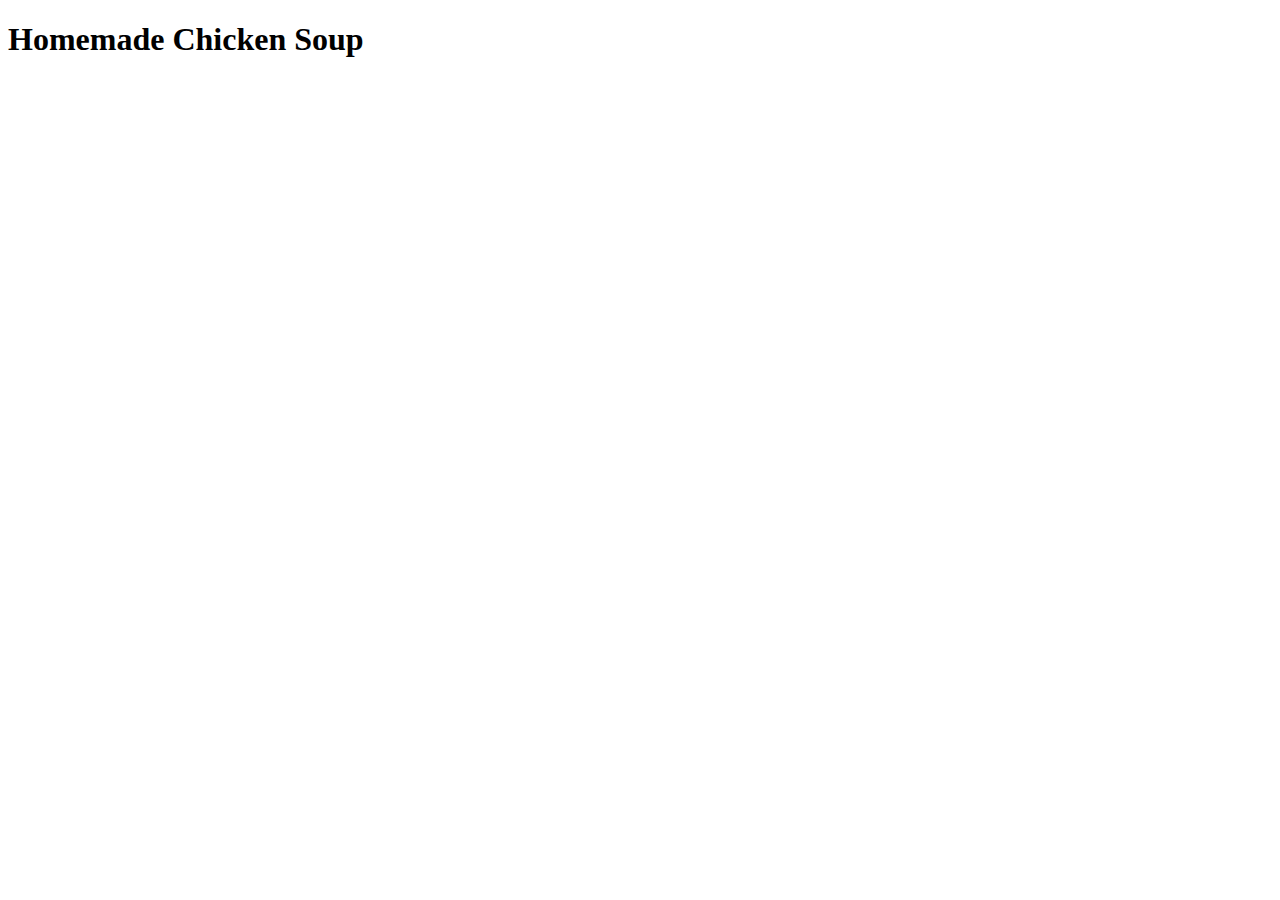
==== recipes/chicken-soup.html @ 7b37a967 "Added index file and recipes directory" ====
<!DOCTYPE html>
<html lang="en">
<head>
    <meta charset="UTF-8">
    <meta name="viewport" content="width=device-width, initial-scale=1.0">
    <title>Document</title>
</head>
<body>
    <h1>Homemade Chicken Soup</h1>
</body>
</html>
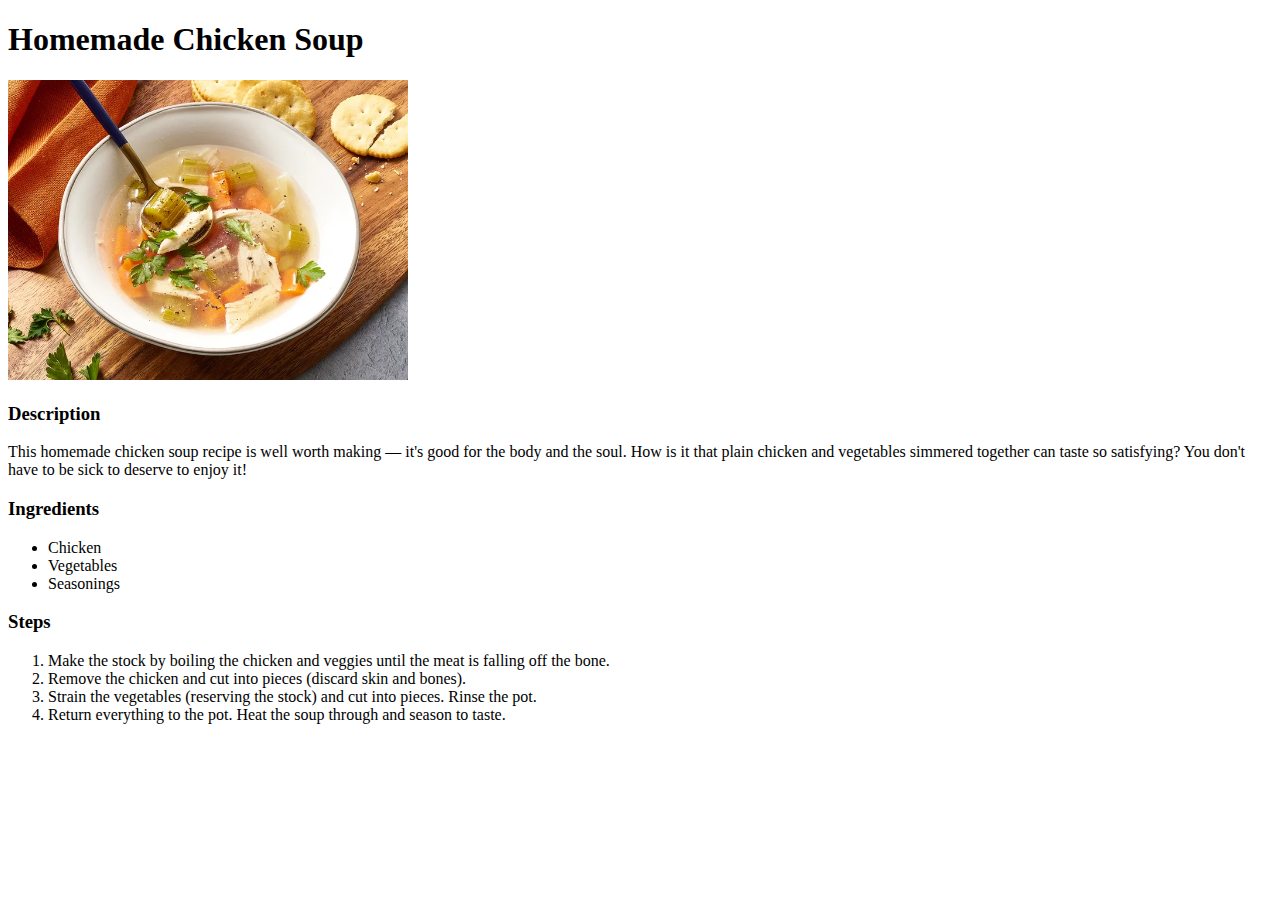
==== commit 14395d8b: "FInished Adding Recipes to Webpage" ====
--- a/recipes/chicken-soup.html
+++ b/recipes/chicken-soup.html
@@ -7,5 +7,21 @@
 </head>
 <body>
     <h1>Homemade Chicken Soup</h1>
+    <img src="../images/chicken-soup.webp" alt="chicken soup" height="300" width="400">
+    <h3>Description</h3>
+    <p>This homemade chicken soup recipe is well worth making — it's good for the body and the soul. How is it that plain chicken and vegetables simmered together can taste so satisfying? You don't have to be sick to deserve to enjoy it!</p>
+    <h3>Ingredients</h3>
+    <ul>
+        <li>Chicken</li>
+        <li>Vegetables</li>
+        <li>Seasonings</li>
+    </ul>
+    <h3>Steps</h3>
+    <ol>
+        <li>Make the stock by boiling the chicken and veggies until the meat is falling off the bone.</li>
+        <li>Remove the chicken and cut into pieces (discard skin and bones).</li>
+        <li>Strain the vegetables (reserving the stock) and cut into pieces. Rinse the pot.</li>
+        <li>Return everything to the pot. Heat the soup through and season to taste.</li>
+    </ol>
 </body>
 </html>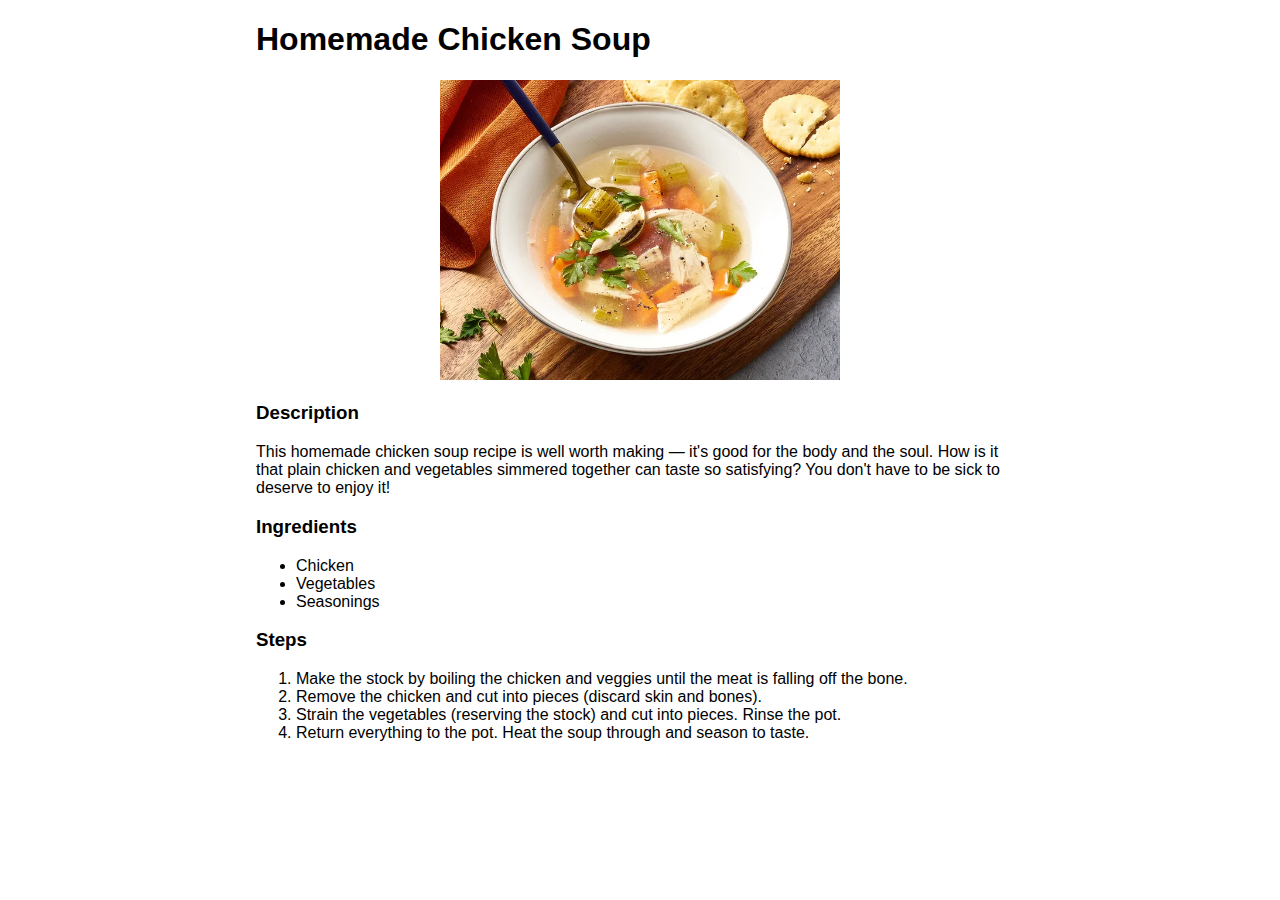
==== commit 051fe9b9: "Updated CSS as per exercise" ====
--- a/recipes/chicken-soup.html
+++ b/recipes/chicken-soup.html
@@ -3,11 +3,17 @@
 <head>
     <meta charset="UTF-8">
     <meta name="viewport" content="width=device-width, initial-scale=1.0">
-    <title>Document</title>
+    <title>Chicken Soup</title>
+    <link href="../style.css" rel="stylesheet" type="text/css">
+    <link href="../recipe-style.css" rel="stylesheet">
+
+
 </head>
-<body>
+<body class="main">
     <h1>Homemade Chicken Soup</h1>
+    <div class="image">
     <img src="../images/chicken-soup.webp" alt="chicken soup" height="300" width="400">
+    </div>
     <h3>Description</h3>
     <p>This homemade chicken soup recipe is well worth making — it's good for the body and the soul. How is it that plain chicken and vegetables simmered together can taste so satisfying? You don't have to be sick to deserve to enjoy it!</p>
     <h3>Ingredients</h3>
--- a/style.css
+++ b/style.css
@@ -0,0 +1,40 @@
+* {
+    font-family: Helvetica, Arial, sans-serif;
+    color: #000;
+}
+
+
+a {
+    text-decoration: underline;
+    color: rgb(0, 102, 255);
+    line-height: 2em;
+}
+
+a:hover {
+    color: #b5b5b5;
+}
+
+.list ul {
+    list-style: none;
+    margin-left: 0px;
+    padding: 0;
+    display: flex;
+    flex-direction: column;
+}
+
+.main {
+    max-width: 768px;
+    margin: auto;
+}
+
+.image {
+    box-sizing: border-box;
+    text-align: center;
+    border-radius: 100px;
+    
+}
+
+img {
+    max-width:100%;
+    height: auto;
+}
